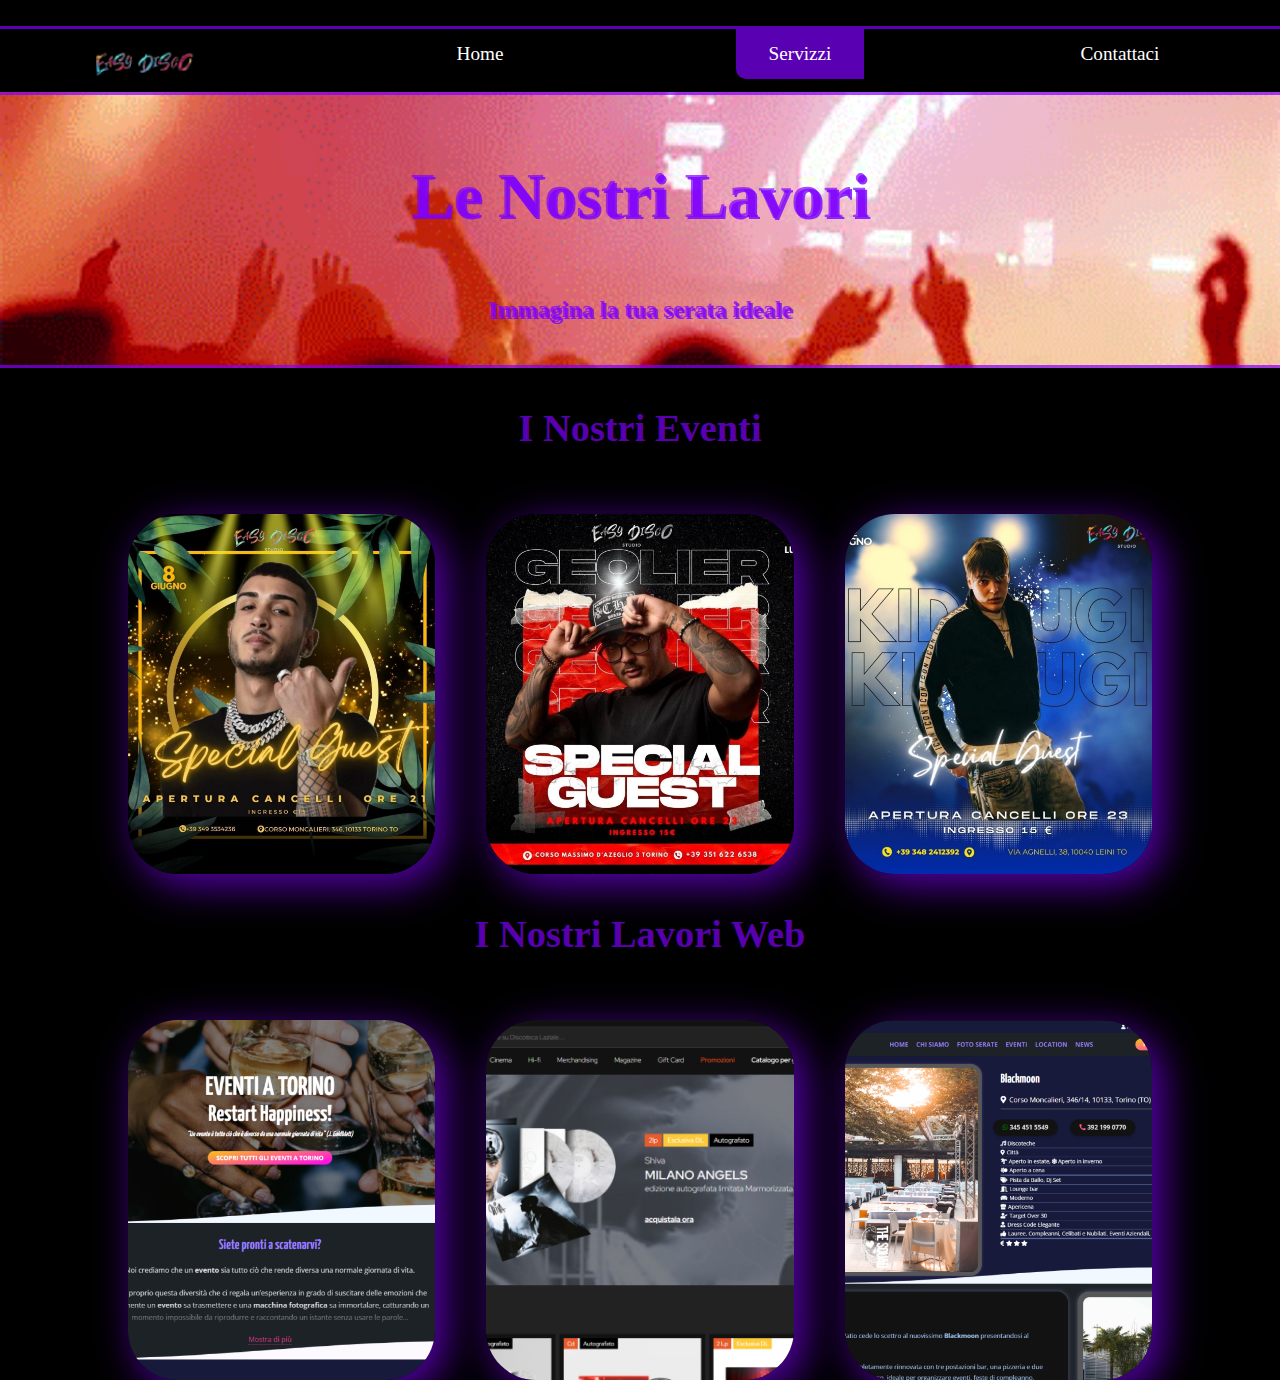
==== html/eventi.html @ 8715d813 "add site" ====
<!DOCTYPE html>
<html lang="en">
<head>
    <meta charset="UTF-8">
    <meta name="viewport" content="width=device-width, initial-scale=1.0">
    <link rel="stylesheet" href="../css/eventi.css" type="text/css">
    <title></title>
</head>
<body>
    <div class="nav">
        <div class="logo"></div>
        <div class="anchor "><a href="../index.html">Home</a></div>
        <div class="anchor p"><a href="../html/eventi.html">Servizzi</a></div>
        <div class="anchor"><a href="../html/prenota.html">Contattaci</a></div>
    </div>
    <div class="title">
        <h1>Le Nostri Lavori</h1>
        <h2>Immagina la tua serata ideale</h2>
    </div>
    <div><h3>I Nostri Eventi</h3></div>
    <div class="article">
        <div class="banner1"></div>
        <div class="banner2"></div>
        <div class="banner3"></div>
    </div>
    <div><h3>I Nostri Lavori Web</h3></div>
    <div class="article">
        <div class="banner11 h"><a href="https://www.eventiatorino.com/locali/blackmoon-torino/">Visualizza</a></div>
        <div class="banner21 h"><a href="https://www.eventiatorino.com/">Visualizza</a></div>
        <div class="banner31 h"><a href="">Visualizza</a></div>
    </div>
</body>
</html>
---- css/eventi.css ----
body{
    margin: 0%;
    margin-top: 2%;
    background-color: black;
}

h3{
    width: 100%;
    text-align: center;
    font-size: 3vw;
    color: rgba(128, 0, 255, 0.700);
}

.nav{
    border-top: 3px solid rgba(128, 0, 255, 0.700);
    height: 7vh;
    width: 100%;
    display: flex;
    justify-content: space-around;
    align-items: start;
}

.anchor{
    display: flex;
    justify-content: center;
    align-items: center;
    width: 10%;
    height: 80%;
    border-bottom-left-radius: 10px;
}

.anchor:hover>a{
    font-size: 1.8vw;
}

.anchor:hover{
    box-shadow: 5px 5px 10px white;
}

.p{
    background-color: rgba(128, 0, 255, 0.700);
}
.logo{
    height: 100%;
    width: 10%;
    background-repeat: no-repeat;
    background-size: 500%;
    background-position: 50% 41%;
    background-image: url(../img/logo.jpg);
}

a{
    color: white;
    font-size: 1.5vw;
    text-decoration: none;
    font-weight: 500;
}


.title{
    border-top: solid 3px rgba(128, 0, 255, 0.700);
    border-bottom: solid 3px rgba(128, 0, 255, 0.700);
    height: 30vh;
    width: 100%;
    display: flex;
    flex-direction: column;
    justify-content: center;
    align-items: center;
    background-image: url(../img/bho.gif);
    background-position: center;
    background-size: cover;
}

h1,h2{
    color: rgba(128, 0, 255, 0.700);
    text-shadow: 2px 2px rgba(120, 0, 255, 0.800);
}

h1{
    font-size: 5vw;
}

.article{
    margin-top: 5%;
    margin-left: 10%;
    height: 40vh;
    width: 80%;
    display: flex;
    justify-content: space-between;
    align-items: center;
}

.article>div{
    display: flex;
    justify-content: center;
    align-items: center;
    background-size: cover;
    background-position: center;
    width: 30%;
    height: 100%;
    border-radius: 50px;
    box-shadow: 10px 10px 40px rgba(128, 0, 255, 0.700);
}

.article>.h:hover{
    opacity: 0.5;
}


.article>div>a{
    padding: 10%;
    border-radius: 30px;
    background-color: rgba(128, 0, 255, 0.700);
    display: none;
}

.article>div:hover>a{
    display: block;
}

.banner1{
    background-image: url(../img/banner1.jpg);
}

.banner2{
    background-image: url(../img/banner2.jpg);
}

.banner3{
    background-image: url(../img/banner3.jpg);
}

.banner11{
    background-image: url(../img/b1.jpg);
}

.banner21{
    background-image: url(../img/b2.jpg);
}

.banner31{
    background-image: url(../img/b4.jpg);
}
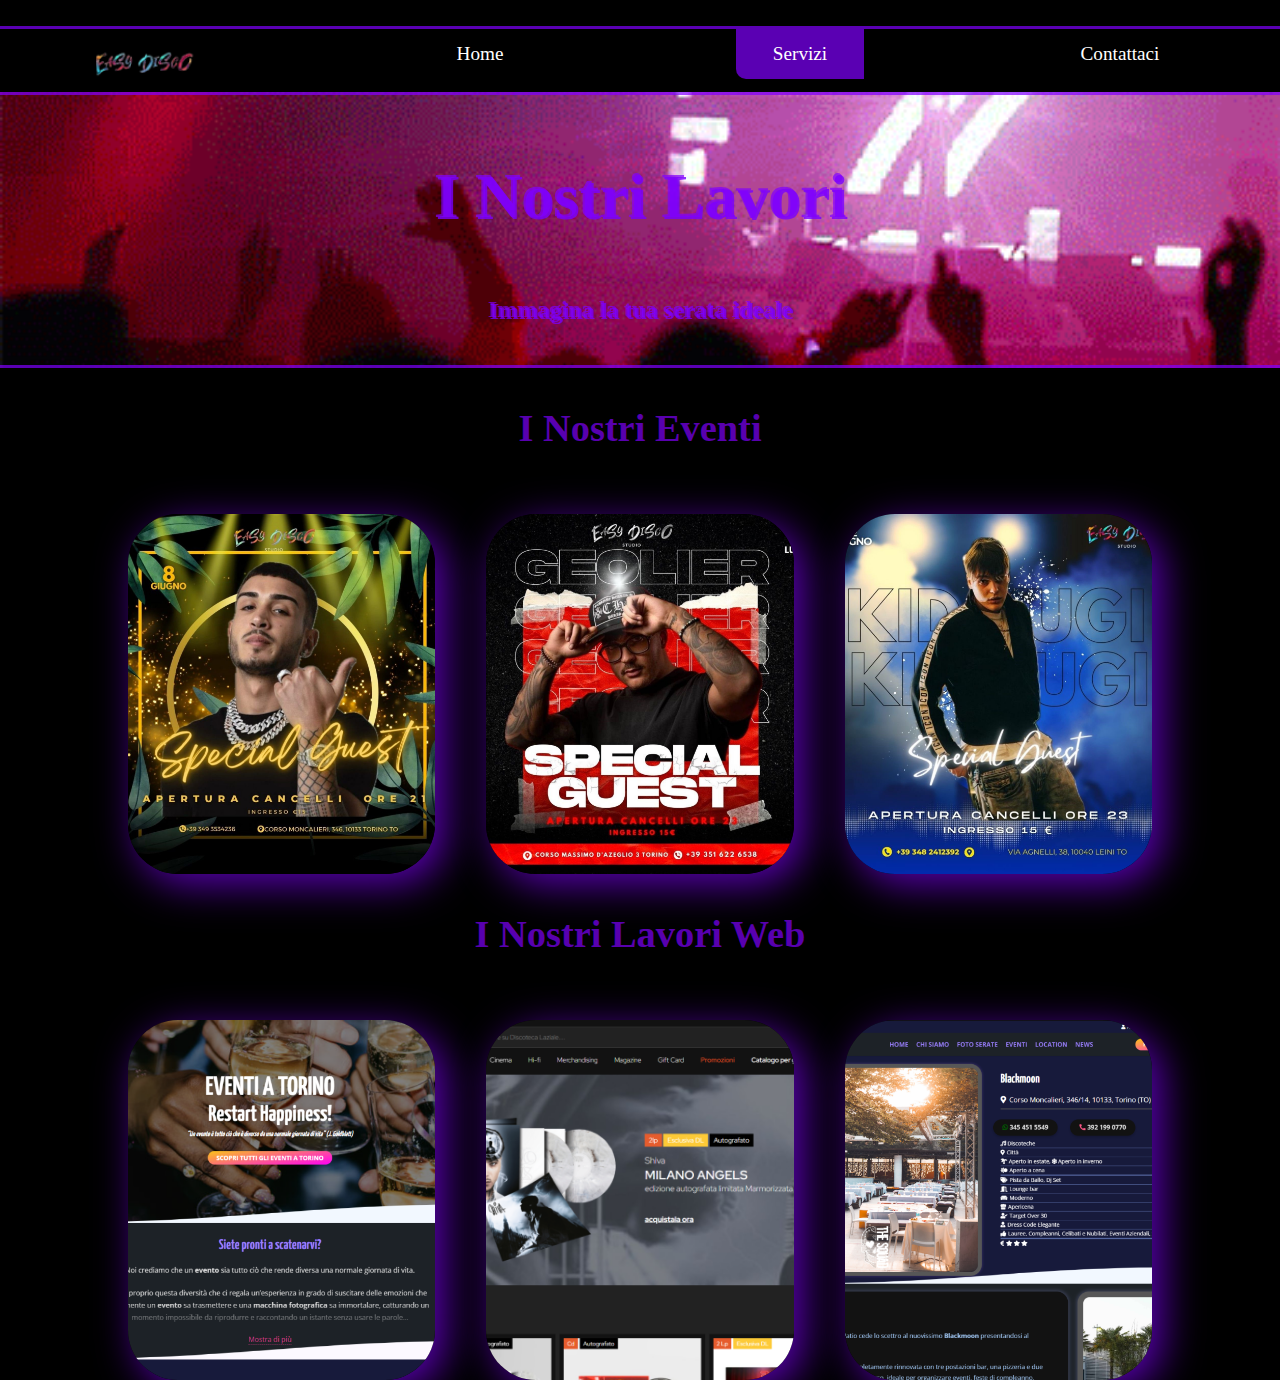
==== commit 8fd83ed0: "sad" ====
--- a/html/eventi.html
+++ b/html/eventi.html
@@ -10,11 +10,11 @@
     <div class="nav">
         <div class="logo"></div>
         <div class="anchor "><a href="../index.html">Home</a></div>
-        <div class="anchor p"><a href="../html/eventi.html">Servizzi</a></div>
+        <div class="anchor p"><a href="../html/eventi.html">Servizi</a></div>
         <div class="anchor"><a href="../html/prenota.html">Contattaci</a></div>
     </div>
     <div class="title">
-        <h1>Le Nostri Lavori</h1>
+        <h1>I Nostri Lavori</h1>
         <h2>Immagina la tua serata ideale</h2>
     </div>
     <div><h3>I Nostri Eventi</h3></div>
--- a/css/eventi.css
+++ b/css/eventi.css
@@ -40,6 +40,12 @@
 .p{
     background-color: rgba(128, 0, 255, 0.700);
 }
+
+.p:hover{
+    background-color: black;
+    box-shadow: none;
+}
+
 .logo{
     height: 100%;
     width: 10%;
